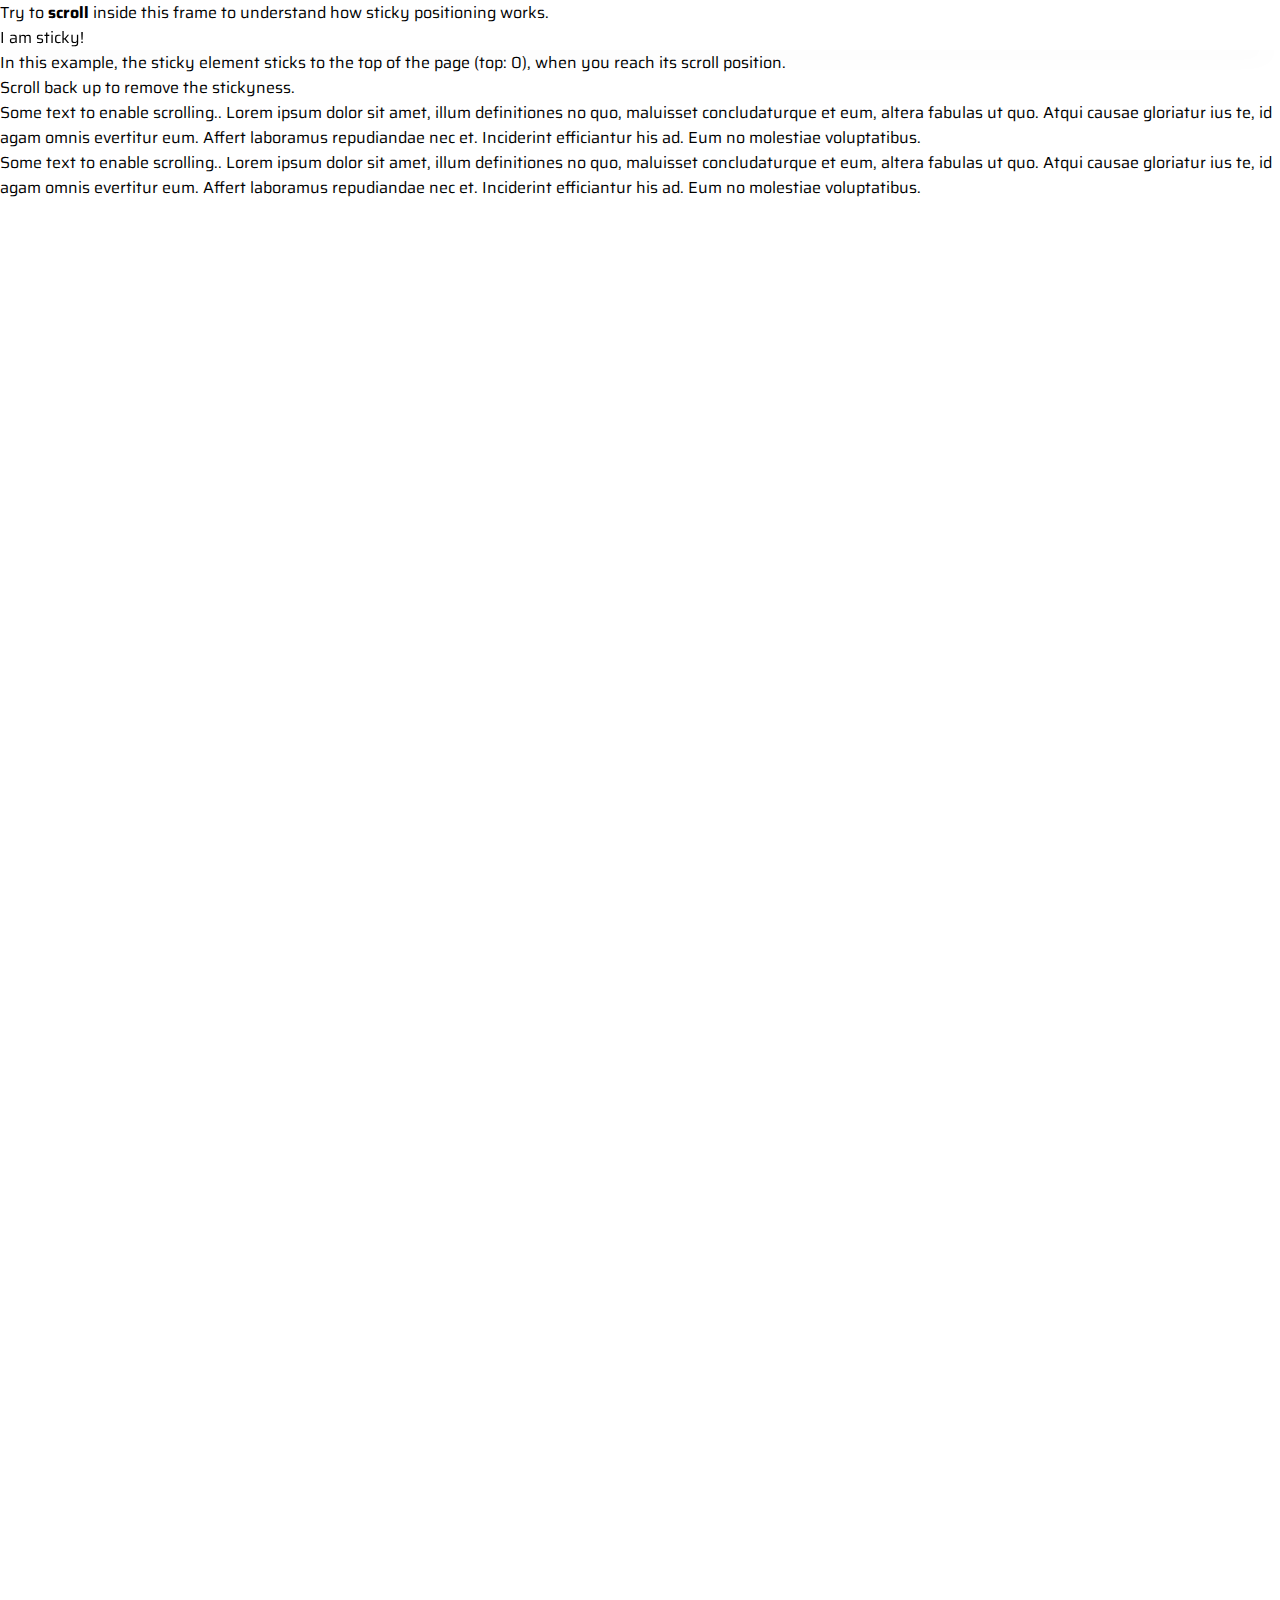
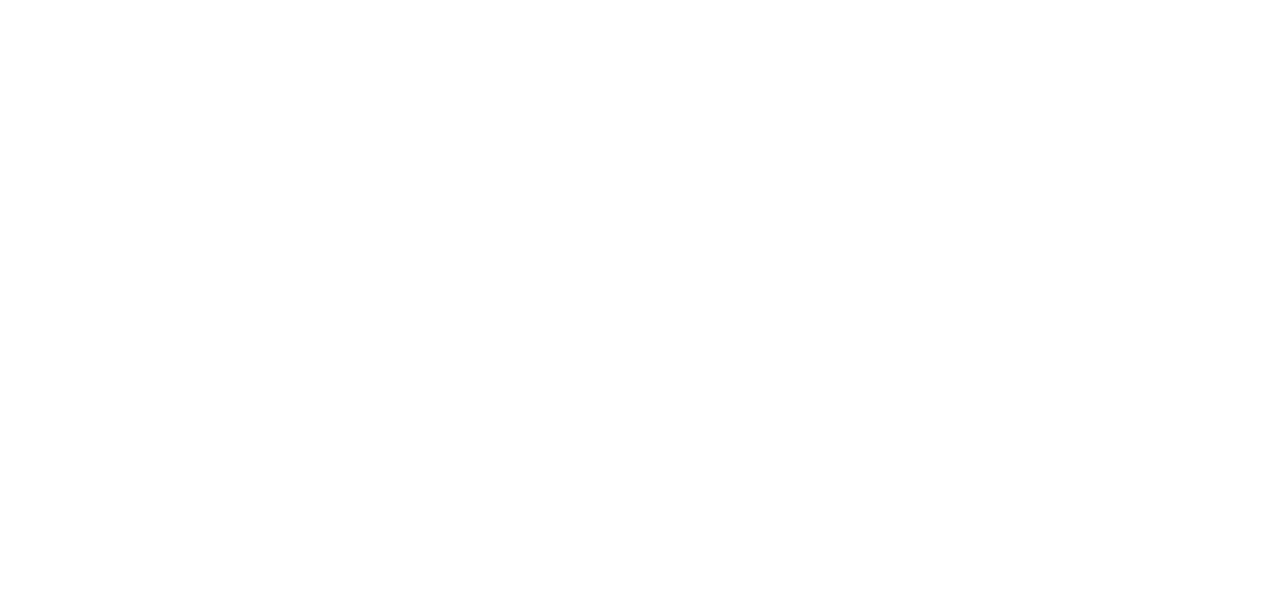
==== test.html @ a943d17d "Medical Onepage Website" ====
<!DOCTYPE html>
<html>
<head>
    <link rel="stylesheet" href="css/style.css">
<style>
div.sticky {
  position: -webkit-sticky;
  position: sticky;
  top: 0;
  padding: 5px;
  background-color: #cae8ca;
  border: 2px solid #4CAF50;
}
</style>
</head>
<body>

<p>Try to <b>scroll</b> inside this frame to understand how sticky positioning works.</p>

    <div class="main-menu">I am sticky!</div>



<div style="padding-bottom:2000px">
  <p>In this example, the sticky element sticks to the top of the page (top: 0), when you reach its scroll position.</p>
  <p>Scroll back up to remove the stickyness.</p>
  <p>Some text to enable scrolling.. Lorem ipsum dolor sit amet, illum definitiones no quo, maluisset concludaturque et eum, altera fabulas ut quo. Atqui causae gloriatur ius te, id agam omnis evertitur eum. Affert laboramus repudiandae nec et. Inciderint efficiantur his ad. Eum no molestiae voluptatibus.</p>
  <p>Some text to enable scrolling.. Lorem ipsum dolor sit amet, illum definitiones no quo, maluisset concludaturque et eum, altera fabulas ut quo. Atqui causae gloriatur ius te, id agam omnis evertitur eum. Affert laboramus repudiandae nec et. Inciderint efficiantur his ad. Eum no molestiae voluptatibus.</p>
</div>

</body>
</html>
---- css/style.css ----
@import url("https://fonts.googleapis.com/css2?family=Saira:wght@300;400;500;600;700;900&display=swap");
@import url("https://fonts.googleapis.com/css2?family=Ubuntu:ital@1&display=swap");
.primary-button, .dual-button .btn-2, .top-nav .button .btn, .hero-slider .carousel .carousel-inner .slider-2 .slider-paralax-wrap .btn-2, .our-medical .container .row .col-lg-6 .get-it-know-btn, .need-a-doctor .container .row .col-lg-12 .appoinment-btn {
  color: #fff;
  background: #00d6a3;
  transition: all 0.2s ease-in;
}

.primary-button:hover, .dual-button .btn-2:hover, .top-nav .button .btn:hover, .hero-slider .carousel .carousel-inner .slider-2 .slider-paralax-wrap .btn-2:hover, .our-medical .container .row .col-lg-6 .get-it-know-btn:hover, .need-a-doctor .container .row .col-lg-12 .appoinment-btn:hover {
  background: #fff;
  color: #033a49;
}

.secondary-button, .hero-slider .carousel .carousel-inner .slider-1 .slider-paralax-wrap .btn, .hero-slider .carousel .carousel-inner .slider-2 .slider-paralax-wrap .btn-1 {
  color: #fff;
  background: transparent;
  transition: all 0.2s ease-in;
  border: 1px solid #fff;
}

.secondary-button:hover, .hero-slider .carousel .carousel-inner .slider-1 .slider-paralax-wrap .btn:hover, .hero-slider .carousel .carousel-inner .slider-2 .slider-paralax-wrap .btn-1:hover {
  background: #fff;
  color: #033a49;
}

* {
  padding: 0;
  margin: 0;
  font-family: "Saira", sans-serif;
}

body {
  padding: 0;
  margin: 0;
  font-family: "Saira", sans-serif;
  overflow-x: hidden;
}

.container-fluid {
  padding-left: 0 !important;
  padding-right: 0 !important;
}

.table-cell {
  display: table-cell;
}

.button-basic, .dual-button .btn-1, .dual-button .btn-2, .top-nav .button .btn, .hero-slider .carousel .carousel-inner .slider-1 .slider-paralax-wrap .btn,
.hero-slider .carousel .carousel-inner .slider-2 .slider-paralax-wrap .btn, .need-a-doctor .container .row .col-lg-12 .appoinment-btn {
  border-radius: 0;
  padding: 16px 25px;
  font-size: 13px;
  font-weight: 600;
}

.overlay {
  position: absolute;
  top: 0;
  bottom: 0;
  width: 100%;
  height: 100%;
  background-color: #033b4a;
  opacity: 0.95;
}

.section-heading span {
  font-size: 14px;
  font-weight: 400;
  color: #9dabaf;
  letter-spacing: 1px;
}

.section-heading h1 {
  font-size: 35px;
  font-weight: 600;
  color: #033b4a;
  line-height: 42px;
  padding-top: 10px;
}

.section-heading p {
  font-size: 15px;
  font-weight: 400;
  line-height: 25px;
  color: #9dabaf;
}

.dual-button {
  padding-top: 23px;
}

.dual-button .btn-1 {
  border: 1px solid #033b4a;
  color: #033b4a;
  padding: 13px 30px;
  border-radius: 0 !important;
}

.dual-button .btn-2 {
  padding: 13px 30px;
}

.dual-button .btn-1:hover,
.dual-button .btn-2:hover {
  background: #033b4a !important;
  color: #fff;
}

@keyframes slider-1-animation-1 {
  from {
    margin-left: 500px;
  }
  to {
    margin-left: 0%;
  }
}

@keyframes slider-1-animation-2 {
  from {
    margin-left: -1000px;
  }
  to {
    margin-left: 0%;
  }
}

@keyframes slider-1-animation-3 {
  0% {
    margin-top: 500px;
    opacity: 0.1;
  }
  35% {
    margin-top: 500px;
    opacity: 0.5;
  }
  80% {
    margin-top: 0%;
    opacity: 0.6;
  }
  100% {
    margin-top: 0%;
    opacity: 1;
  }
}

@keyframes fadein {
  from {
    opacity: 0;
  }
  to {
    opacity: 1;
  }
}

@keyframes slide-left-2 {
  from {
    margin-right: -400px;
  }
  to {
    margin-right: 0%;
  }
}

@keyframes slider-2-animation-1 {
  from {
    margin-right: 300px;
  }
  to {
    margin-right: 0px;
  }
}

@keyframes slider-2-animation-3 {
  0% {
    margin-top: 500px;
    opacity: 0.1;
  }
  35% {
    margin-top: 500px;
    opacity: 0.5;
  }
  80% {
    margin-top: 0px;
    opacity: 0.6;
  }
  100% {
    margin-top: 0px;
    opacity: 1;
  }
}

@keyframes slide-right-2 {
  from {
    margin-left: -400px;
  }
  to {
    margin-left: 0%;
  }
}

.top-nav {
  background: #033a49;
  color: rgba(255, 255, 255, 0.95);
  font-size: 13px;
  font-weight: 400;
}

.top-nav .location i,
.top-nav .schedule i {
  color: #00d6a3;
}

.top-nav .social-media-icon i {
  font-size: 14px;
  font-weight: 400;
  margin: 0 8px;
}

.top-nav .social-media-icon i:hover {
  color: #00d6a3;
  cursor: pointer;
}

.main-menu {
  position: sticky;
  top: 0;
  z-index: 10000000;
  box-shadow: 0px 13px 25px -12px rgba(0, 0, 0, 0.25);
}

.main-menu .navbar {
  padding: 20px 0px;
}

.main-menu .navbar .navbar-brand {
  max-height: 48px;
}

.main-menu .navbar .navbar-nav .nav-item {
  padding: 0px 16px;
  font-size: 16px;
  font-weight: 700;
}

.main-menu .navbar .navbar-nav .nav-item a {
  color: #033b4a !important;
}

.main-menu .navbar .navbar-nav .nav-item a::after {
  content: "";
  display: block;
  width: 0%;
  height: 2px;
  background: #00d6a3;
  margin: auto;
  left: 0;
  right: 0;
  position: relative;
  transition: all 0.4s ease-in;
}

.main-menu .navbar .navbar-nav .nav-item a:hover::after {
  width: 100% !important;
}

.main-menu .navbar .navbar-nav .active a {
  color: #00d6a3 !important;
}

.main-menu .navbar .navbar-nav .active a::after {
  content: "";
  display: block;
  width: 100%;
  height: 2px;
  background: #00d6a3;
  margin: auto;
  left: 0;
  right: 0;
  position: relative;
  transition: all 0.4s ease-in;
}

.main-menu .navbar .search i,
.main-menu .navbar .shopping-cart i {
  color: #033b4a;
}

.main-menu .navbar .shopping-cart {
  padding-right: 0px;
  border-left: 1px solid rgba(6, 48, 59, 0.1);
}

.main-menu .navbar .shopping-cart .number-cart {
  position: relative;
  bottom: 14px;
  left: -4px;
  width: 20px;
  text-align: center;
  font-size: 11px;
  font-weight: 400;
  color: #fff;
  background: #00d6a3;
  border-radius: 50%;
  padding: 2px 4px 2px 4px;
}

.top-button {
  position: fixed;
  bottom: 0;
  right: 0;
  margin-bottom: 20px;
  margin-right: 20px;
  z-index: 9999999999;
  background-color: #00d6a3;
  color: #fff;
  width: 35px;
  height: 35px;
  line-height: 35px;
  display: inline-block;
  text-align: center;
  cursor: pointer;
}

.widget .container {
  padding: 20px 0px;
}

.widget .container .info-widget .header-widget {
  display: table-cell;
  position: relative;
  vertical-align: middle;
  height: 100%;
  margin: 0;
  padding-right: 0;
}

.widget .container .info-widget .header-widget .header-widget-main {
  margin-right: 50px;
}

.widget .container .info-widget .header-widget .header-widget-main .header-icon {
  display: table-cell;
  vertical-align: middle;
  padding: 0;
  text-align: left;
}

.widget .container .info-widget .header-widget .header-widget-main .header-icon .icon {
  background-color: #fff;
  box-shadow: 0 0 10px 0 rgba(3, 59, 74, 0.1);
  width: 50px;
  height: 50px;
  text-align: center;
  float: none;
}

.widget .container .info-widget .header-widget .header-widget-main .header-icon .icon i {
  color: #00d6a3;
  font-size: 23px;
  font-weight: 400;
  line-height: 50px;
}

.widget .container .info-widget .header-widget .header-widget-main .header-content {
  display: table-cell;
  vertical-align: middle;
  padding: 0;
  text-align: left;
  padding-left: 18px;
}

.widget .container .info-widget .header-widget .header-widget-main .header-content h3 {
  font-size: 16px;
  font-weight: 500;
  line-height: 21px;
  color: #033b4a;
  margin-top: 0;
  margin-bottom: 0;
}

.widget .container .info-widget .header-widget .header-widget-main .header-content h5 {
  margin-top: 0;
  margin-bottom: 0;
  font-size: 16px;
  font-weight: 500;
  color: #9dabaf;
  line-height: 23px;
}

.widget .container .widget-phone {
  position: absolute;
  background-color: #00d6a3;
  padding-left: 20px;
  float: right;
  line-height: 48px;
  color: #fff;
  left: 70%;
  top: 42px;
  font-size: 16px;
  font-weight: 500;
}

.widget .container .widget-phone::after {
  content: "";
  width: 5000px;
  height: 100%;
  background-color: #00d6a3;
  left: 100%;
  top: 0px;
  position: absolute;
}

.widget .container .widget-phone .icon {
  padding-right: 8px;
}

.widget .container .widget-phone .icon i {
  transform: rotate(90deg);
}

.hero-slider .carousel .carousel-inner .carousel-item {
  padding: 180px 0px;
}

.hero-slider .carousel .carousel-inner .slider-1 .slider-paralax-wrap span,
.hero-slider .carousel .carousel-inner .slider-1 .slider-paralax-wrap p,
.hero-slider .carousel .carousel-inner .slider-2 .slider-paralax-wrap span,
.hero-slider .carousel .carousel-inner .slider-2 .slider-paralax-wrap p {
  color: #fff;
  font-size: 20px;
  font-weight: 400;
  vertical-align: middle;
}

.hero-slider .carousel .carousel-inner .slider-1 .slider-paralax-wrap h1,
.hero-slider .carousel .carousel-inner .slider-2 .slider-paralax-wrap h1 {
  color: #fff;
  font-size: 75px;
  margin-bottom: 2px;
  line-height: 70px;
}

.hero-slider .carousel .carousel-inner .slider-1 .slider-paralax-wrap .content,
.hero-slider .carousel .carousel-inner .slider-2 .slider-paralax-wrap .content {
  display: table-cell;
  vertical-align: middle;
  padding: 0;
  padding-right: 18px;
}

.hero-slider .carousel .carousel-inner .slider-1 .slider-paralax-wrap .content h3,
.hero-slider .carousel .carousel-inner .slider-2 .slider-paralax-wrap .content h3 {
  font-size: 16px;
  font-weight: 500;
  line-height: 21px;
  color: #fff;
  margin-top: 0;
  margin-bottom: 0;
}

.hero-slider .carousel .carousel-inner .slider-1 .slider-paralax-wrap .content h5,
.hero-slider .carousel .carousel-inner .slider-2 .slider-paralax-wrap .content h5 {
  font-size: 13px;
  font-weight: 400;
  line-height: 23px;
  color: #fff;
  margin-top: 0;
  margin-bottom: 0;
}

.hero-slider .carousel .carousel-inner .slider-1 .slider-paralax-wrap .icon,
.hero-slider .carousel .carousel-inner .slider-2 .slider-paralax-wrap .icon {
  animation: fadein 4s;
  opacity: 1;
}

.hero-slider .carousel .carousel-inner .slider-1 {
  background-image: url(http://brivona.themetechmount.com/brivona-onepage/wp-content/uploads/sites/13/revslider/home-mainclassic-slider/mainslider-bg001.jpg);
  background-size: cover;
  background-repeat: no-repeat;
  height: 750px;
}

.hero-slider .carousel .carousel-inner .slider-1 .slider-paralax-wrap p {
  color: #fff;
  font-size: 16px;
  font-weight: 400;
}

.hero-slider .carousel .carousel-inner .slider-1 .slider-paralax-wrap .content {
  text-align: right;
  width: 300px;
  overflow: hidden;
  max-width: 300px;
}

.hero-slider .carousel .carousel-inner .slider-1 .slider-paralax-wrap .content h3,
.hero-slider .carousel .carousel-inner .slider-1 .slider-paralax-wrap .content h5 {
  animation: slide-left-2 4s;
}

.hero-slider .carousel .carousel-inner .slider-1 .slider-paralax-wrap .icon {
  background-color: #00d6a3;
  width: 50px;
  height: 50px;
  text-align: center;
  float: none;
}

.hero-slider .carousel .carousel-inner .slider-1 .slider-paralax-wrap .icon i {
  color: #fff;
  font-size: 23px;
  line-height: 50px;
}

.hero-slider .carousel .carousel-inner .slider-1 .animation-1 {
  width: 350px;
  overflow: hidden;
  max-width: 350px;
  height: 50px;
}

.hero-slider .carousel .carousel-inner .slider-1 .animation-1 span {
  animation-name: slider-1-animation-1;
  animation-duration: 2s;
  text-align: right;
}

.hero-slider .carousel .carousel-inner .slider-1 .animation-2 {
  width: 100%;
  overflow: hidden;
  max-width: 100%;
}

.hero-slider .carousel .carousel-inner .slider-1 .animation-2 h1 {
  animation-name: slider-1-animation-2;
  animation-duration: 2s;
}

.hero-slider .carousel .carousel-inner .slider-1 .animation-3 {
  height: 100px;
  overflow: hidden;
  max-height: 100px;
}

.hero-slider .carousel .carousel-inner .slider-1 .animation-3 p,
.hero-slider .carousel .carousel-inner .slider-1 .animation-3 a {
  animation-name: slider-1-animation-3;
  animation-duration: 3s;
}

.hero-slider .carousel .carousel-inner .slider-2 {
  background-image: url(http://brivona.themetechmount.com/brivona-onepage/wp-content/uploads/sites/13/revslider/home-mainclassic-slider/mainslider-bg002.jpg);
  background-size: cover;
  background-repeat: no-repeat;
  height: 750px;
}

.hero-slider .carousel .carousel-inner .slider-2 .slider-paralax-wrap .content {
  text-align: left;
  width: 300px;
  overflow: hidden;
  max-width: 300px;
}

.hero-slider .carousel .carousel-inner .slider-2 .slider-paralax-wrap .content h3,
.hero-slider .carousel .carousel-inner .slider-2 .slider-paralax-wrap .content h5 {
  animation: slide-right-2 4s;
}

.hero-slider .carousel .carousel-inner .slider-2 .slider-paralax-wrap .icon {
  border: 1px solid rgba(255, 255, 255, 0.726);
  border-radius: 50%;
  background: none;
  width: 60px;
  height: 60px;
  padding: 4px;
}

.hero-slider .carousel .carousel-inner .slider-2 .slider-paralax-wrap .icon .circle {
  background-color: #00d6a3;
  width: 50px;
  height: 50px;
  text-align: center;
  float: none;
  border-radius: 50%;
  transition: all 0.4s ease-in;
}

.hero-slider .carousel .carousel-inner .slider-2 .slider-paralax-wrap .icon .circle:hover {
  background-color: #00d6a442;
}

.hero-slider .carousel .carousel-inner .slider-2 .slider-paralax-wrap .icon .circle i {
  font-size: 16px;
  font-weight: 400;
  line-height: 50px;
  color: #fff;
}

.hero-slider .carousel .carousel-inner .slider-2 .animation-1 {
  width: 100%;
  overflow: hidden;
  max-width: 100%;
}

.hero-slider .carousel .carousel-inner .slider-2 .animation-1 h1 {
  animation-name: slider-2-animation-1;
  animation-duration: 2s;
}

.hero-slider .carousel .carousel-inner .slider-2 .animation-2 h1 {
  animation-name: slider-2-animation-1;
  animation-duration: 3s;
}

.hero-slider .carousel .carousel-inner .slider-2 .animation-3 {
  height: 100px;
  overflow: hidden;
  max-height: 100px;
}

.hero-slider .carousel .carousel-inner .slider-2 .animation-3 p,
.hero-slider .carousel .carousel-inner .slider-2 .animation-3 .btn {
  animation-name: slider-2-animation-3;
  animation-duration: 3s;
}

.our-medical .container .row {
  padding: 120px 0;
}

.our-medical .container .row .col-lg-6 .our-medical-img {
  height: 500px;
}

.our-medical .container .row .col-lg-6 .get-it-know {
  margin-top: -54px;
}

.our-medical .container .row .col-lg-6 .get-it-know-btn {
  border-radius: 0;
  width: 41%;
  padding: 17px 16px;
  text-align: left;
  font-size: 13px;
  font-weight: 400;
  z-index: 1;
}

.our-medical .container .row .col-lg-6 .get-it-know-btn:hover {
  color: #033b4a !important;
  background: #00d6a3;
}

.our-medical .container .row .col-lg-6 .our-medical-text {
  padding-left: 20px;
}

.our-medical .container .row .col-lg-6 .our-medical-text span {
  font-size: 16px;
  font-weight: 600;
}

.our-medical .container .row .col-lg-6 .our-medical-text h1 {
  margin-bottom: 20px;
}

.our-medical .container .row .col-lg-6 .our-medical-text p {
  margin-bottom: 30px;
}

.our-medical .container .row .col-lg-6 .our-medical-text h5 {
  line-height: 25px;
  color: #1b3a42;
  font-size: 20px;
  font-weight: 600;
}

.our-medical .container .row .col-lg-6 .our-medical-text .d-table {
  margin: 16px 0px;
}

.our-medical .container .row .col-lg-6 .our-medical-text .d-table ul {
  list-style: none;
}

.our-medical .container .row .col-lg-6 .our-medical-text .d-table ul li {
  padding-bottom: 7px;
  color: #9dabaf;
  list-style: 25px;
  font-size: 15px;
  font-weight: 500;
}

.our-medical .container .row .col-lg-6 .our-medical-text .d-table ul li i {
  background: #00d6a3;
  height: 18px;
  width: 18px;
  border-radius: 50%;
  padding: 4px;
  color: #fff;
  margin-right: 8px;
  font-size: 12px;
  font-weight: 400;
}

.our-medical .container .background-layer-image {
  background-image: url(http://brivona.themetechmount.com/brivona-onepage/wp-content/uploads/sites/13/2019/06/row-bg-pt.png?id=3223);
  background-position: right top !important;
  background-repeat: repeat;
  opacity: 0.97;
  margin-left: -500px;
  height: 100%;
  width: 800px;
  position: absolute;
}

.our-services {
  padding: 80px;
  background: #f9fafa;
}

.our-services .container .row .col-lg-12 .card-group .card {
  margin: 0 15px;
  box-shadow: 0 0 15px 0 rgba(41, 61, 88, 0.1);
}

.our-services .container .row .col-lg-12 .card-group .card .card-body .card-title {
  font-size: 20px;
  font-weight: 600;
  line-height: 26px;
  color: #033b4a;
}

.our-services .container .row .col-lg-12 .card-group .card .card-body p {
  font-size: 15px;
  font-weight: 400;
  line-height: 25px;
  color: #9dabaf;
}

.our-services .container .row .col-lg-12 .card-group .card .card-body a {
  font-size: 13px;
  font-weight: 600;
  color: #00d6a3;
  transition: all 0.4s ease-in;
}

.our-services .container .row .col-lg-12 .card-group .card .card-body a:hover {
  text-decoration: none;
  color: #033b4a;
}

.need-a-doctor {
  position: relative;
  background-image: url(http://brivona.themetechmount.com/brivona-onepage/wp-content/uploads/sites/13/2019/01/row-bg-one.jpg?id=2573);
  background-repeat: no-repeat;
  background-size: cover;
  background-attachment: fixed;
}

.need-a-doctor .container {
  padding: 120px;
}

.need-a-doctor .container .row .col-lg-12 {
  text-align: center;
}

.need-a-doctor .container .row .col-lg-12 h5 {
  color: #00d6a3;
  line-height: 30px;
  font-size: 25px;
  font-weight: 400;
}

.need-a-doctor .container .row .col-lg-12 h2 {
  color: #fff;
  line-height: 50px;
  font-size: 40px;
  font-weight: 600;
}

.need-a-doctor .container .row .col-lg-12 h3 {
  color: #fff;
  line-height: 36px;
  font-size: 28px;
  font-weight: 400;
}

.our-team {
  padding: 80px;
}

.our-team .container .row .col-lg-1 .carousel-control-prev,
.our-team .container .row .col-lg-1 .carousel-control-next {
  border: 1px solid #033b4a;
  width: 32px;
  height: 32px;
  color: #033b4a;
  background: transparent;
  cursor: pointer;
  transition: all 0.2s ease-in;
  margin: 0 10px;
}

.our-team .container .row .col-lg-1 .carousel-control-prev:hover,
.our-team .container .row .col-lg-1 .carousel-control-next:hover {
  border: none;
  background: #00d6a3;
  color: #fff;
}

.our-team .container .row .col-lg-12 .card-group .card {
  margin: 5px 15px;
  box-shadow: 0 0 15px 4px rgba(41, 61, 8, 0.1);
}

.our-team .container .row .col-lg-12 .card-group .card:hover {
  background: #00d6a3;
  transition: background 0.5s;
}

.our-team .container .row .col-lg-12 .card-group .card .position-relative .card-img-top {
  border: 8px solid #fff;
  border-bottom: none;
}

.our-team .container .row .col-lg-12 .card-group .card .position-relative .card-overlay {
  position: absolute;
  top: 0;
  left: 0;
  width: 100%;
  height: 100%;
  opacity: 0;
  content: "";
  transition: opacity 0.5s;
  background-color: rgba(3, 59, 74, 0.9);
  border: 8px solid #00d6a3;
  border-bottom: none;
  z-index: 999;
}

.our-team .container .row .col-lg-12 .card-group .card .position-relative .card-overlay .card-overlay-icon a {
  position: absolute;
  text-align: center;
  height: 35px;
  width: 35px;
  font-size: 16px;
  font-weight: 400;
  color: #fff;
  background-color: #00d6a3;
  top: 50%;
  left: 50%;
  margin-top: -18px;
  margin-left: -17px;
  line-height: 35px;
  display: inline-block;
  border-radius: 0%;
  transition: all 0.4s ease-in;
  transform: scale(0);
}

.our-team .container .row .col-lg-12 .card-group .card .position-relative .card-overlay .card-overlay-icon a:hover {
  color: #00d6a3;
  background-color: #fff;
}

.our-team .container .row .col-lg-12 .card-group .card:hover .card-overlay {
  opacity: 1 !important;
}

.our-team .container .row .col-lg-12 .card-group .card:hover .card-overlay-icon a {
  transform: scale(1) !important;
}

.our-team .container .row .col-lg-12 .card-group .card:hover .card-body .card-text,
.our-team .container .row .col-lg-12 .card-group .card:hover .card-body .card-title {
  color: #fff;
}

.our-team .container .row .col-lg-12 .card-group .card .card-body .card-text {
  font-size: 14px;
  font-weight: 600;
  color: #9dabaf;
}

.our-team .container .row .col-lg-12 .card-group .card .card-body .card-title {
  font-size: 20px;
  font-weight: 600;
  color: #033b4a;
  display: block;
  text-decoration: none;
}

.testimonial {
  position: relative;
  background-image: url(http://brivona.themetechmount.com/brivona-onepage/wp-content/uploads/sites/13/2019/01/row-bg-img2.jpg?id=2632);
  background-repeat: no-repeat;
  background-size: cover;
}

.testimonial .container {
  padding: 80px 80px 190px 80px;
}

.testimonial .container .row .col-lg-12 .heading span {
  font-size: 16px;
  font-weight: 500;
  color: #9dabaf;
  text-transform: uppercase;
  line-height: 24px;
}

.testimonial .container .row .col-lg-12 .heading h3 {
  color: #fff;
  font-size: 35px;
  font-weight: 600;
  line-height: 42px;
}

.testimonial .container .row .col-lg-12 .carousel {
  margin-top: 25px;
}

.testimonial .container .row .col-lg-12 .carousel .carousel-inner .carousel-item img {
  border-radius: 50%;
  margin-bottom: 20px;
}

.testimonial .container .row .col-lg-12 .carousel .carousel-inner .carousel-item .comment {
  color: #9dabaf;
  font-size: 18px;
  font-weight: 600;
  font-family: "Ubuntu", sans-serif;
  line-height: 28px;
  margin-bottom: 18px;
}

.testimonial .container .row .col-lg-12 .carousel .carousel-inner .carousel-item .client-ratting-star i {
  color: #fd4;
  font-size: 12px;
  font-weight: 0;
}

.testimonial .container .row .col-lg-12 .carousel .carousel-inner .carousel-item .client-info h5 {
  font-size: 18px;
  font-weight: 600;
  color: #00d6a3;
  line-height: 28px;
  margin-bottom: -6px;
}

.testimonial .container .row .col-lg-12 .carousel .carousel-inner .carousel-item .client-info span {
  color: #fff;
  font-size: 14px;
  font-weight: 300;
}

.testimonial .container .row .col-lg-12 .carousel .testimonial-control-prev,
.testimonial .container .row .col-lg-12 .carousel .testimonial-control-next {
  position: absolute;
  top: 40px !important;
  display: flex;
  align-items: center;
  justify-content: center;
  -webkit-box-align: center;
  width: 5% !important;
  font-size: 20px;
}

.testimonial .container .row .col-lg-12 .carousel .testimonial-control-prev i,
.testimonial .container .row .col-lg-12 .carousel .testimonial-control-next i {
  color: #fff;
  font-weight: 300;
}

.testimonial .container .row .col-lg-12 .carousel .testimonial-control-prev i:hover,
.testimonial .container .row .col-lg-12 .carousel .testimonial-control-next i:hover {
  color: #00d6a3;
  text-decoration: none;
}

.testimonial .container .row .col-lg-12 .carousel .testimonial-control-prev:hover,
.testimonial .container .row .col-lg-12 .carousel .testimonial-control-next:hover {
  text-decoration: none;
}

.testimonial .container .row .col-lg-12 .carousel .testimonial-control-prev {
  left: 40% !important;
}

.testimonial .container .row .col-lg-12 .carousel .testimonial-control-next {
  right: 40% !important;
}

.appointment-form {
  background-image: url(http://brivona.themetechmount.com/brivona-onepage/wp-content/uploads/sites/13/2019/06/rowbg-seven.jpg);
  background-size: cover;
  background-repeat: no-repeat;
  background-position: center center;
  padding: 80px 0px;
}

.appointment-form .background-layer-image {
  background-image: url(http://brivona.themetechmount.com/brivona-onepage/wp-content/uploads/sites/13/2019/06/rowbg-seven.jpg);
  background-size: cover;
  opacity: 0.97;
  height: 100%;
  width: 100%;
  position: absolute;
  z-index: -11;
  background-repeat: no-repeat;
  top: 0;
  left: 0;
}

.appointment-form .container {
  margin-top: -190px;
  background: #fff;
  box-shadow: 0 0 15px 0 rgba(41, 61, 88, 0.1);
}

.appointment-form .container .row .col-lg-5 {
  padding: 0;
}

.appointment-form .container .row .col-lg-7 {
  padding: 50px 70px 58px 70px;
}

.appointment-form .container .row .col-lg-7 .form .form-title h1 {
  font-size: 35pxpx;
  font-weight: 600;
  line-height: 42px;
  color: #033b4a;
}

.appointment-form .container .row .col-lg-7 .form .form-title p {
  color: #9dabaf;
  font-size: 15px;
  font-weight: 400;
}

.appointment-form .container .row .col-lg-7 .form .form-body {
  margin-top: 30px;
}

.appointment-form .container .row .col-lg-7 .form .form-body form .row .col-md-6 {
  position: relative;
  margin-bottom: 15px;
  padding: 5px 15px 0 15px;
}

.appointment-form .container .row .col-lg-7 .form .form-body form .row .col-md-6 input,
.appointment-form .container .row .col-lg-7 .form .form-body form .row .col-md-6 select {
  padding: 10px 15px 10px 33px;
  font-size: 14px;
  font-weight: 500;
  border: 1px solid transparent;
  background-color: #f9fafa;
  width: 100%;
  color: #666666;
  letter-spacing: 1px;
}

.appointment-form .container .row .col-lg-7 .form .form-body form .row .col-md-6 input:focus,
.appointment-form .container .row .col-lg-7 .form .form-body form .row .col-md-6 select:focus {
  outline: none;
}

.appointment-form .container .row .col-lg-7 .form .form-body form .row .col-md-6 i {
  position: absolute;
  left: 24px;
  top: 21px;
  opacity: 0.9;
  font-size: 14px;
  z-index: 1;
  color: #00d6a3;
}

.appointment-form .container .row .col-lg-7 .form .form-body form .row .btn-submit {
  background: #00d6a3;
  color: #fff;
  font-size: 14px;
  font-weight: 500;
  padding: 10px 25px;
  width: 100%;
  margin-top: 30px;
  border-radius: 0;
  transition: all 0.4s ease-in;
}

.appointment-form .container .row .col-lg-7 .form .form-body form .row .btn-submit:hover {
  background: #033b4a;
}

.we-provide {
  padding: 80px 0;
  background-image: url(http://brivona.themetechmount.com/brivona-onepage/wp-content/uploads/sites/13/2019/06/rowbg-seven.jpg);
  background-size: cover;
  background-repeat: no-repeat;
  background-position: center center;
  padding: 80px 0px;
}

.we-provide .background-layer-image {
  background-image: url(http://brivona.themetechmount.com/brivona-onepage/wp-content/uploads/sites/13/2019/06/rowbg-seven.jpg);
  background-size: cover;
  opacity: 0.97;
  height: 100%;
  width: 100%;
  position: absolute;
  z-index: -11;
  background-repeat: no-repeat;
  top: 0;
  left: 0;
}

.we-provide .container .row .col-lg-7 h4 {
  font-size: 20px;
  font-weight: 600;
  color: #033b4a;
  line-height: 28px;
}

.we-provide .container .row .col-lg-7 .read-more-link {
  color: #033b4a;
  text-decoration: underline;
}

.we-provide .container .row .col-lg-7 .read-more-link:hover {
  color: #00d6a3;
}

.counter {
  background: #00d6a3;
}

.counter .container .row .col-lg-3 {
  padding: 60px;
  text-align: center;
}

.counter .container .row .col-lg-3 i {
  display: block;
  color: #fff;
  font-size: 46px;
  margin-bottom: 15px;
}

.counter .container .row .col-lg-3 h3 {
  color: #fff;
  font-size: 42px;
  font-weight: 600;
}

.counter .container .row .col-lg-3 h5 {
  font-size: 18px;
  font-weight: 400;
  color: rgba(255, 255, 255, 0.8);
}

.counter .container .row .border-right {
  border-color: rgba(255, 255, 255, 0.23) !important;
}

.blog {
  padding: 80px;
}

.blog .container .row .card-group .card {
  margin-bottom: 30px;
  padding: 0 15px;
  box-shadow: rgba(255, 255, 255, 0.95);
}

.blog .container .row .card-group .card .row .col-lg-5 {
  margin: 0;
  padding: 0;
}

.blog .container .row .card-group .card .row .col-lg-5 .card-img-top {
  height: 100%;
  max-height: 800;
}

.blog .container .row .card-group .card .row .col-lg-7 {
  margin: 0;
  padding: 0;
}

.blog .container .row .card-group .card .row .col-lg-7 .card-body {
  padding: 20px 25px 20px 25px !important;
}

.blog .container .row .card-group .card .row .col-lg-7 .card-body .card-title {
  margin-top: 0;
  margin-bottom: 4px;
}

.blog .container .row .card-group .card .row .col-lg-7 .card-body .card-title a {
  color: #033b4a;
  font-size: 22px;
  font-weight: 500;
  line-height: 29px;
}

.blog .container .row .card-group .card .row .col-lg-7 .card-body .card-title a:hover {
  color: #00d6a3;
  text-decoration: none;
}

.blog .container .row .card-group .card .row .col-lg-7 .card-body span {
  font-size: 12px;
  margin: 0 10px 5px 0;
  color: #9dabaf;
}

.blog .container .row .card-group .card .row .col-lg-7 .card-body span i {
  color: #00d6a3;
  padding-right: 4px;
}

.blog .container .row .card-group .card .row .col-lg-7 .card-body p {
  font-size: 15px;
  font-weight: 400;
  color: #9dabaf;
  font-family: "Ubunto", sans-serif;
}
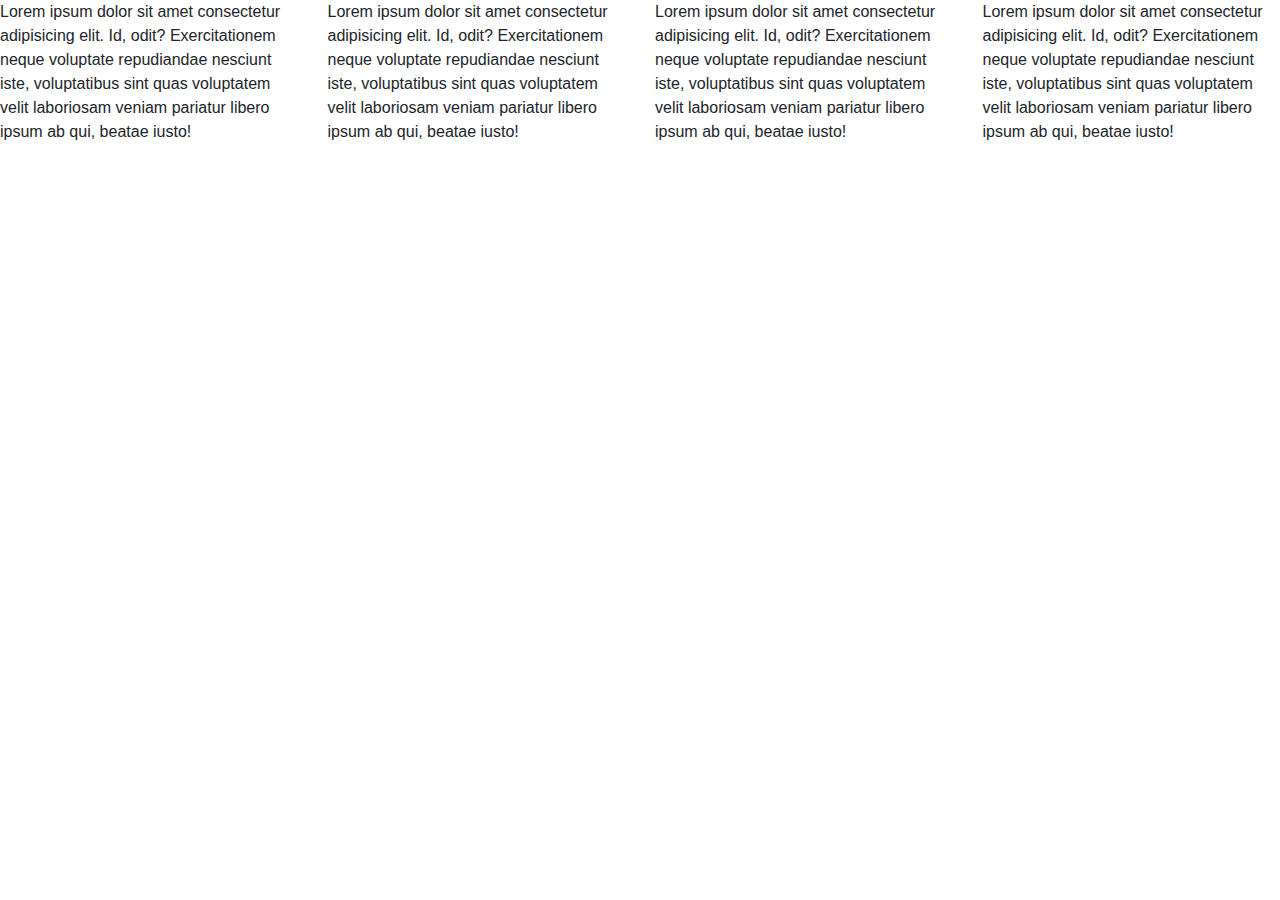
==== commit 846d6666: "add test file" ====
--- a/test.html
+++ b/test.html
@@ -1,32 +1,38 @@
 <!DOCTYPE html>
-<html>
+<html lang="en">
+
 <head>
-    <link rel="stylesheet" href="css/style.css">
-<style>
-div.sticky {
-  position: -webkit-sticky;
-  position: sticky;
-  top: 0;
-  padding: 5px;
-  background-color: #cae8ca;
-  border: 2px solid #4CAF50;
-}
-</style>
+  <meta charset="UTF-8">
+  <meta http-equiv="X-UA-Compatible" content="IE=edge">
+  <meta name="viewport" content="width=device-width, initial-scale=1.0">
+  <title>Document</title>
+  <link rel="stylesheet" href="https://maxcdn.bootstrapcdn.com/bootstrap/4.0.0/css/bootstrap.min.css"
+    integrity="sha384-Gn5384xqQ1aoWXA+058RXPxPg6fy4IWvTNh0E263XmFcJlSAwiGgFAW/dAiS6JXm" crossorigin="anonymous">
 </head>
+
 <body>
+  <div class="row">
+    <div class="col-sm">
+      <p>Lorem ipsum dolor sit amet consectetur adipisicing elit. Id, odit? Exercitationem neque voluptate repudiandae
+        nesciunt iste, voluptatibus sint quas voluptatem velit laboriosam veniam pariatur libero ipsum ab qui, beatae
+        iusto!</p>
+    </div>
+    <div class="col-sm">
+      <p>Lorem ipsum dolor sit amet consectetur adipisicing elit. Id, odit? Exercitationem neque voluptate repudiandae
+        nesciunt iste, voluptatibus sint quas voluptatem velit laboriosam veniam pariatur libero ipsum ab qui, beatae
+        iusto!</p>
+    </div>
+    <div class="col-sm">
+      <p>Lorem ipsum dolor sit amet consectetur adipisicing elit. Id, odit? Exercitationem neque voluptate repudiandae
+        nesciunt iste, voluptatibus sint quas voluptatem velit laboriosam veniam pariatur libero ipsum ab qui, beatae
+        iusto!</p>
+    </div>
+    <div class="col-sm">
+      <p>Lorem ipsum dolor sit amet consectetur adipisicing elit. Id, odit? Exercitationem neque voluptate repudiandae
+        nesciunt iste, voluptatibus sint quas voluptatem velit laboriosam veniam pariatur libero ipsum ab qui, beatae
+        iusto!</p>
+    </div>
+  </div>
+</body>
 
-<p>Try to <b>scroll</b> inside this frame to understand how sticky positioning works.</p>
-
-    <div class="main-menu">I am sticky!</div>
-
-
-
-<div style="padding-bottom:2000px">
-  <p>In this example, the sticky element sticks to the top of the page (top: 0), when you reach its scroll position.</p>
-  <p>Scroll back up to remove the stickyness.</p>
-  <p>Some text to enable scrolling.. Lorem ipsum dolor sit amet, illum definitiones no quo, maluisset concludaturque et eum, altera fabulas ut quo. Atqui causae gloriatur ius te, id agam omnis evertitur eum. Affert laboramus repudiandae nec et. Inciderint efficiantur his ad. Eum no molestiae voluptatibus.</p>
-  <p>Some text to enable scrolling.. Lorem ipsum dolor sit amet, illum definitiones no quo, maluisset concludaturque et eum, altera fabulas ut quo. Atqui causae gloriatur ius te, id agam omnis evertitur eum. Affert laboramus repudiandae nec et. Inciderint efficiantur his ad. Eum no molestiae voluptatibus.</p>
-</div>
-
-</body>
-</html>
+</html>